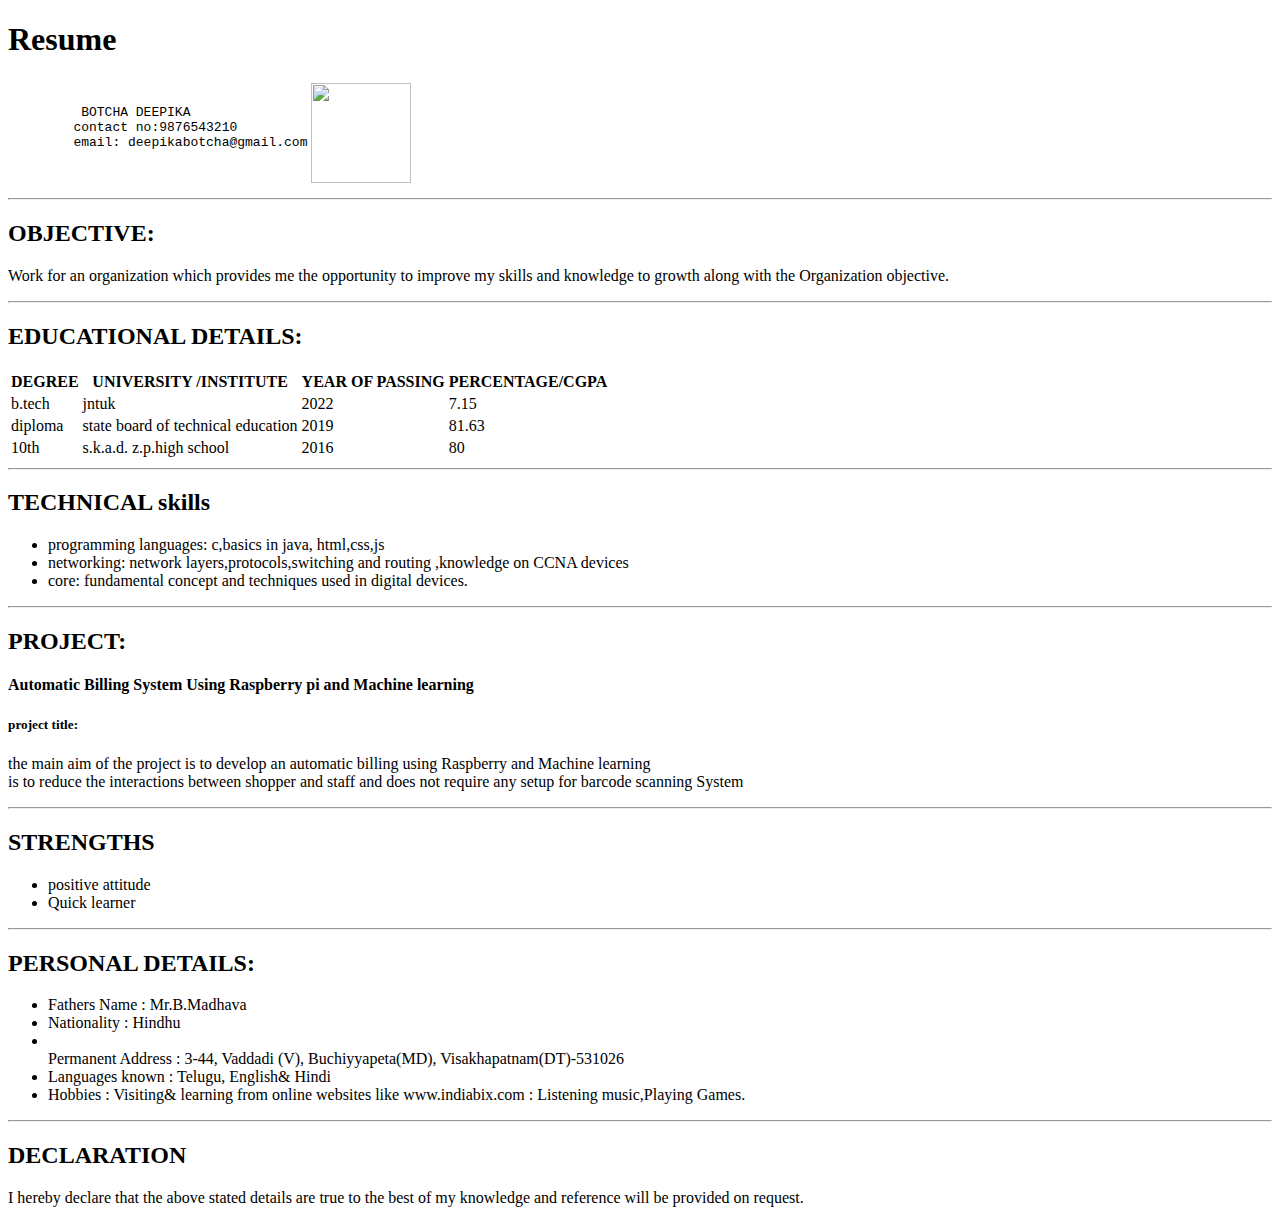
==== Resume.html @ 0ea1eac8 "first commit" ====
<!DOCTYPE html>
<html lang="en">
<head>
    <meta charset="UTF-8">
    <meta name="viewport" content="width=device-width, initial-scale=1.0">
    <title>Resume</title>
</head>
<body>
   <header>
    <h1> Resume</h1>
    <table>
        <tr>
            <td>
    <pre>
         BOTCHA DEEPIKA
        contact no:9876543210
        email: deepikabotcha@gmail.com
    </pre>
</td>
<td> <img src="https://img.freepik.com/premium-vector/3d-smiling-women-avatar-happy-face-icon-character-vector_313242-1220.jpg" height="100" width="100">
</td>
</tr>
</table>
   </header>
<hr>
<div>
<h2> OBJECTIVE:</h2>
<p>Work for an organization which provides me the opportunity to improve my skills and 
    knowledge to growth along with the Organization objective.</p>
    </div>
    <hr>

    <h2> EDUCATIONAL DETAILS:</h2>
    <div>
    <table>
        <tr>
        <th>DEGREE</th>
        <th> UNIVERSITY /INSTITUTE</th>
        <th>YEAR OF PASSING</th>
        <th>PERCENTAGE/CGPA</th>
        </tr>
        <tr>
            <td> b.tech</td>
            <td>jntuk </td>
                <td>2022</td>
                <td> 7.15</td>
        </tr>
        <tr>
            <td>diploma</td>
            <td> state board of technical  education</td>
            <td> 2019</td>
            <td>81.63</td>
        </tr>
        <tr>
            <td>10th </td>
            <td>s.k.a.d. z.p.high school</td>
            <td> 2016</td>
            <td>80</td>  
        </tr>       
    </table>
</div>
    <hr>
   <div>
    <h2> TECHNICAL skills</h2>
    <ul> <li>programming languages: c,basics in java, html,css,js </li>
        <li> networking: network layers,protocols,switching and routing ,knowledge on CCNA devices</li>
        <li> core: fundamental concept and techniques used in digital devices.</li>
    </ul>
    </div>
    <hr>
    <div>
        <h2> PROJECT:</h2>
        <h4> Automatic Billing  System Using Raspberry pi and Machine learning</h4>
        <h5> project title:</h5>
        <p> the  main aim of the project is to develop an automatic billing using Raspberry and Machine learning <br> is to reduce the interactions between  shopper and staff and does not require any setup for barcode scanning System</p>
    </div>
    <hr>
    <h2>STRENGTHS</h2>
    <ul>
        <li>positive attitude</li>
        <li>Quick learner</li>

    </ul>
    <hr>
    <h2>PERSONAL DETAILS:</h2>
    <ul>
        <li>Fathers Name           : Mr.B.Madhava</li>
            <li>Nationality               : Hindhu</li>
            <li></li>Permanent Address  : 3-44,  Vaddadi (V),
            Buchiyyapeta(MD),
            Visakhapatnam(DT)-531026</li>
            <li>Languages known   : Telugu, English& Hindi</li>
            <li>Hobbies                   : Visiting& learning from online websites like www.indiabix.com        
                                            : Listening music,Playing Games.</li>
    </ul>
    <hr>
    <h2>DECLARATION</h2>
    <p>                      I hereby declare that the  above stated details are true to the best of my knowledge and reference will be provided on request.</p>

</body>
</html>
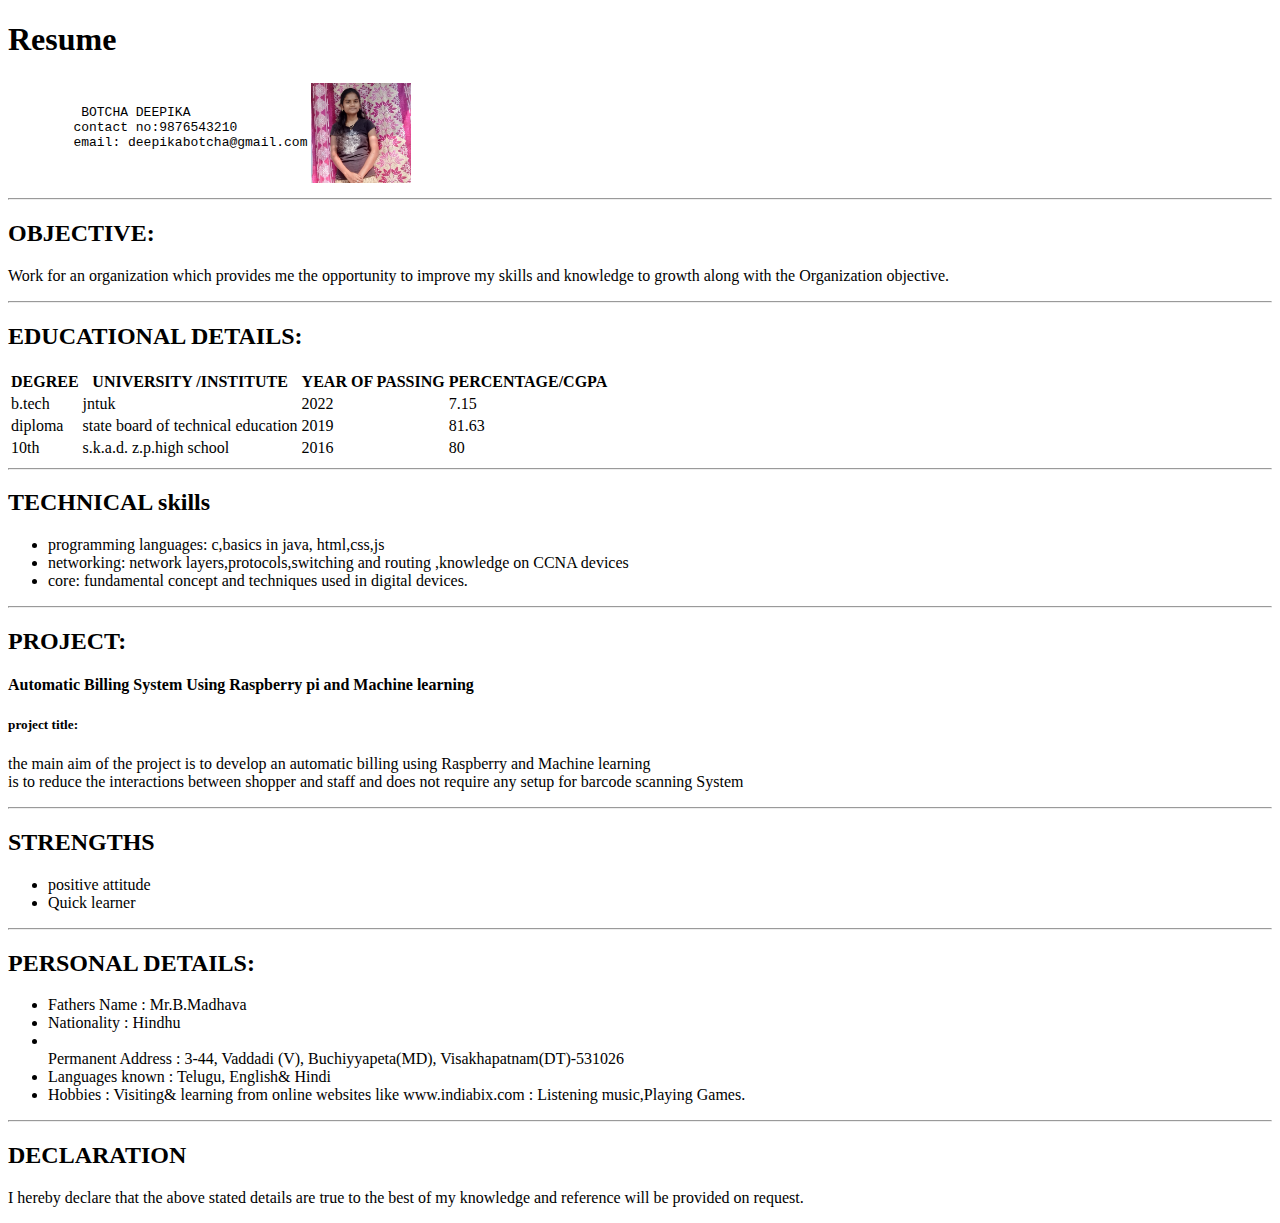
==== commit 1f353276: "Update Resume.html" ====
--- a/Resume.html
+++ b/Resume.html
@@ -17,7 +17,7 @@
         email: deepikabotcha@gmail.com
     </pre>
 </td>
-<td> <img src="https://img.freepik.com/premium-vector/3d-smiling-women-avatar-happy-face-icon-character-vector_313242-1220.jpg" height="100" width="100">
+<td> <img src="img.jpeg" height="100" width="100">
 </td>
 </tr>
 </table>
@@ -98,4 +98,4 @@
     <p>                      I hereby declare that the  above stated details are true to the best of my knowledge and reference will be provided on request.</p>
 
 </body>
-</html>+</html>
